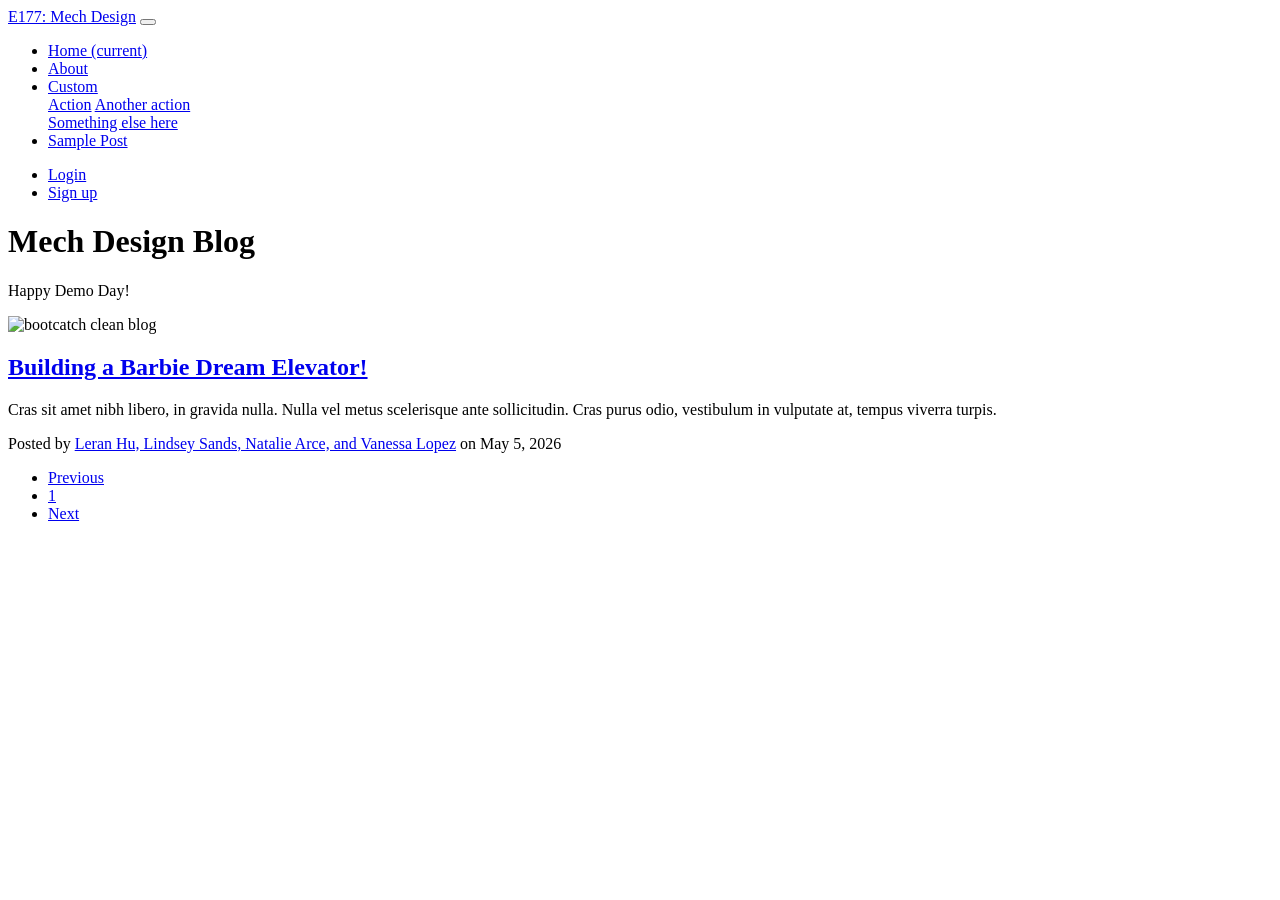
==== index.html @ c082f159 "Edited home/landing page" ====
<!doctype html>
<html lang="en">
  <head>
    <!-- Required meta tags -->
    <meta charset="utf-8">
    <meta name="viewport" content="width=device-width, initial-scale=1, shrink-to-fit=no">

    <!-- Bootstrap CSS -->
    <link rel="stylesheet" href="css/slateblue.css">
    <!-- common css -->
    <link rel="stylesheet" href="css/common.css">
    <title>bootcatch clean blog!</title>
  </head>
  <body>
    <!-- navbar start -->
    <nav class="navbar navbar-expand-lg navbar-dark bg-primary">
      <a class="navbar-brand" href="index.html">E177: Mech Design</a>
      <button class="navbar-toggler" type="button" data-toggle="collapse" data-target="#navbarSupportedContent" aria-controls="navbarSupportedContent" aria-expanded="false" aria-label="Toggle navigation">
        <span class="navbar-toggler-icon"></span>
      </button>
    
      <div class="collapse navbar-collapse" id="navbarSupportedContent">
        <ul class="navbar-nav mr-auto">
          <li class="nav-item active">
            <a class="nav-link" href="#">Home <span class="sr-only">(current)</span></a>
          </li>
          <li class="nav-item">
            <a class="nav-link" href="#">About</a>
          </li>
          <li class="nav-item dropdown">
            <a class="nav-link dropdown-toggle" href="#" id="navbarDropdown" role="button" data-toggle="dropdown" aria-haspopup="true" aria-expanded="false">
              Custom
            </a>
            <div class="dropdown-menu" aria-labelledby="navbarDropdown">
              <a class="dropdown-item" href="#">Action</a>
              <a class="dropdown-item" href="#">Another action</a>
              <div class="dropdown-divider"></div>
              <a class="dropdown-item" href="#">Something else here</a>
            </div>
          </li>
          <li class="nav-item">
            <a class="nav-link disabled" href="#" tabindex="-1" aria-disabled="true">Sample Post</a>
          </li>
        </ul>
        <ul class="navbar-nav ml-auto">
            <li class="nav-item active">
              <a class="nav-link" href="#">Login</a>
            </li>
            <li class="nav-item">
              <a class="nav-link" href="#">Sign up</a>
            </li>
          </ul>
      </div>
    </nav>

    <!-- blog intro -->
    <div class="blog-intro justify-content-center d-flex align-items-center" style="background-image: url('img/intro.jpg')">
      <div class="text">
        <h1>
          Mech Design Blog
        </h1>
        <p>Happy Demo Day!</p>
      </div>
    </div>

    <!-- blogs start-->
    <div class="container mt-5">
        <div class="row justify-content-center">
            <div class="col-md-8">

                <div class="card mb-3">
                    <div class="card-body">
                        <div class="row">
                            <div class="col-md-4">
                                <img src="img/girl3.jpg"  class="img-fluid mr-3" alt="bootcatch clean blog">
                            </div>
                            <div class="col-md-8">
                                <a  href="index3.html" target="_blank">
                                    <h2 class="mt-0 mb-1">Building a Barbie Dream Elevator!</h2>
                                </a>
                                <p> Cras sit amet nibh libero, in gravida nulla. Nulla vel metus scelerisque ante sollicitudin. Cras purus odio, vestibulum in vulputate at, tempus viverra turpis. </p>
                            </div>
                        </div>
                    </div>
                    <div class="card-footer">
                        <div class="footer">
                            <span class="font-italic">Posted by <a href="#">Leran Hu, Lindsey Sands, Natalie Arce, and Vanessa Lopez</a> on <span class="text-primary"> May 5, 2026</span></span>
                        </div>
                    </div>
                </div>

            </div>
            <!-- pagination -->
            <div class="w-100 justify-content-center d-flex">
              <nav aria-label="...">
                <ul class="pagination">
                  <li class="page-item disabled">
                    <a class="page-link" href="#" tabindex="-1" aria-disabled="true">Previous</a>
                  </li>
                  <li class="page-item"><a class="page-link" href="#">1</a></li>
                  <li class="page-item">
                    <a class="page-link" href="#">Next</a>
                  </li>
                </ul>
              </nav>
            </div>
        </div>
    </div>
    <!-- ends blogs -->

    <!-- footer -->
    <div class="blog-footer py-3 text-center bg-light"></div>

    <!-- Optional JavaScript -->
    <!-- jQuery first, then Popper.js, then Bootstrap JS -->
    <script src="https://code.jquery.com/jquery-3.3.1.slim.min.js" integrity="sha384-q8i/X+965DzO0rT7abK41JStQIAqVgRVzpbzo5smXKp4YfRvH+8abtTE1Pi6jizo" crossorigin="anonymous"></script>
    <script src="https://cdnjs.cloudflare.com/ajax/libs/popper.js/1.14.7/umd/popper.min.js" integrity="sha384-UO2eT0CpHqdSJQ6hJty5KVphtPhzWj9WO1clHTMGa3JDZwrnQq4sF86dIHNDz0W1" crossorigin="anonymous"></script>
    <script src="https://stackpath.bootstrapcdn.com/bootstrap/4.3.1/js/bootstrap.min.js" integrity="sha384-JjSmVgyd0p3pXB1rRibZUAYoIIy6OrQ6VrjIEaFf/nJGzIxFDsf4x0xIM+B07jRM" crossorigin="anonymous"></script>
  </body>
</html>
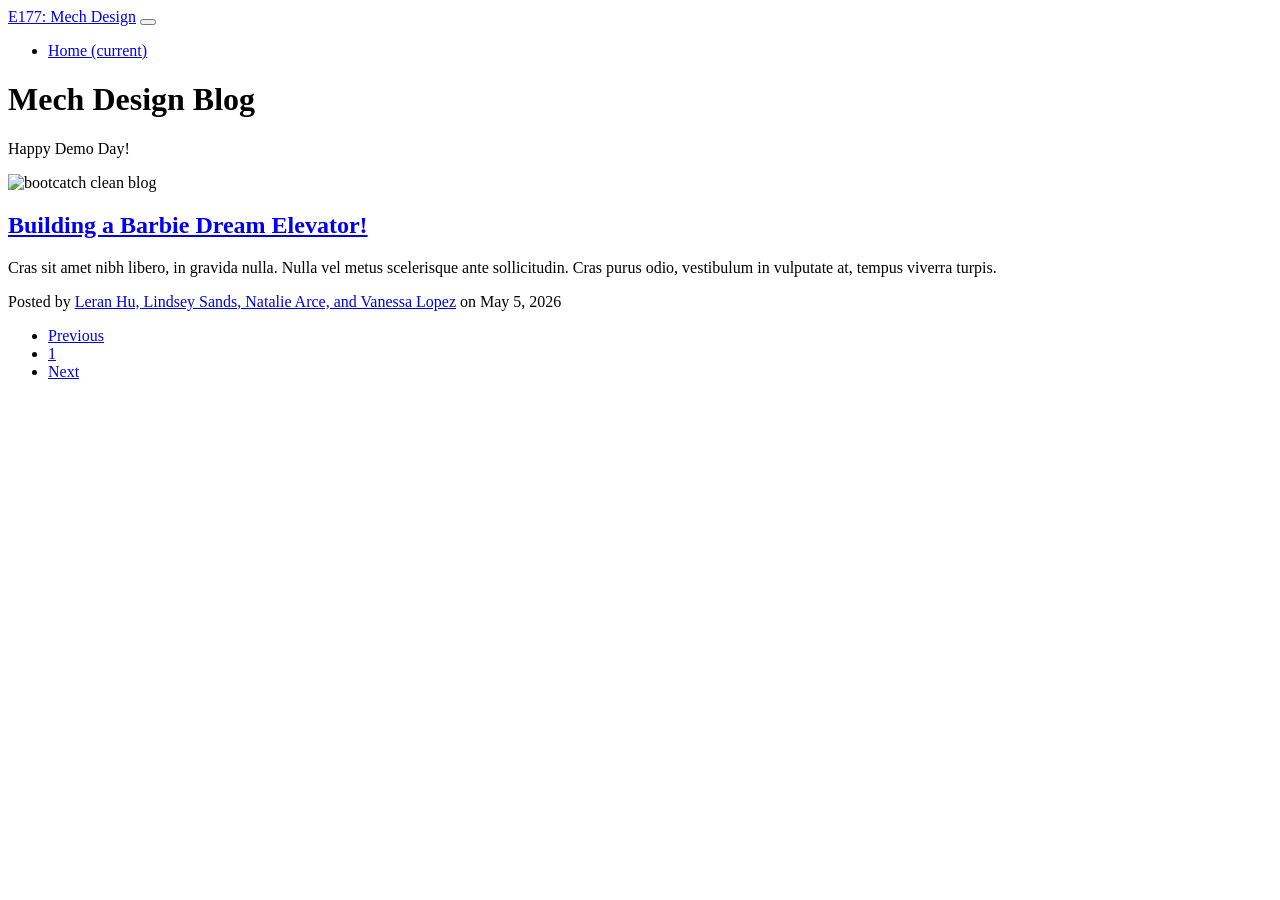
==== commit 75f43007: "Got rid of extraneous tabs" ====
--- a/index.html
+++ b/index.html
@@ -24,32 +24,7 @@
           <li class="nav-item active">
             <a class="nav-link" href="#">Home <span class="sr-only">(current)</span></a>
           </li>
-          <li class="nav-item">
-            <a class="nav-link" href="#">About</a>
-          </li>
-          <li class="nav-item dropdown">
-            <a class="nav-link dropdown-toggle" href="#" id="navbarDropdown" role="button" data-toggle="dropdown" aria-haspopup="true" aria-expanded="false">
-              Custom
-            </a>
-            <div class="dropdown-menu" aria-labelledby="navbarDropdown">
-              <a class="dropdown-item" href="#">Action</a>
-              <a class="dropdown-item" href="#">Another action</a>
-              <div class="dropdown-divider"></div>
-              <a class="dropdown-item" href="#">Something else here</a>
-            </div>
-          </li>
-          <li class="nav-item">
-            <a class="nav-link disabled" href="#" tabindex="-1" aria-disabled="true">Sample Post</a>
-          </li>
         </ul>
-        <ul class="navbar-nav ml-auto">
-            <li class="nav-item active">
-              <a class="nav-link" href="#">Login</a>
-            </li>
-            <li class="nav-item">
-              <a class="nav-link" href="#">Sign up</a>
-            </li>
-          </ul>
       </div>
     </nav>
 
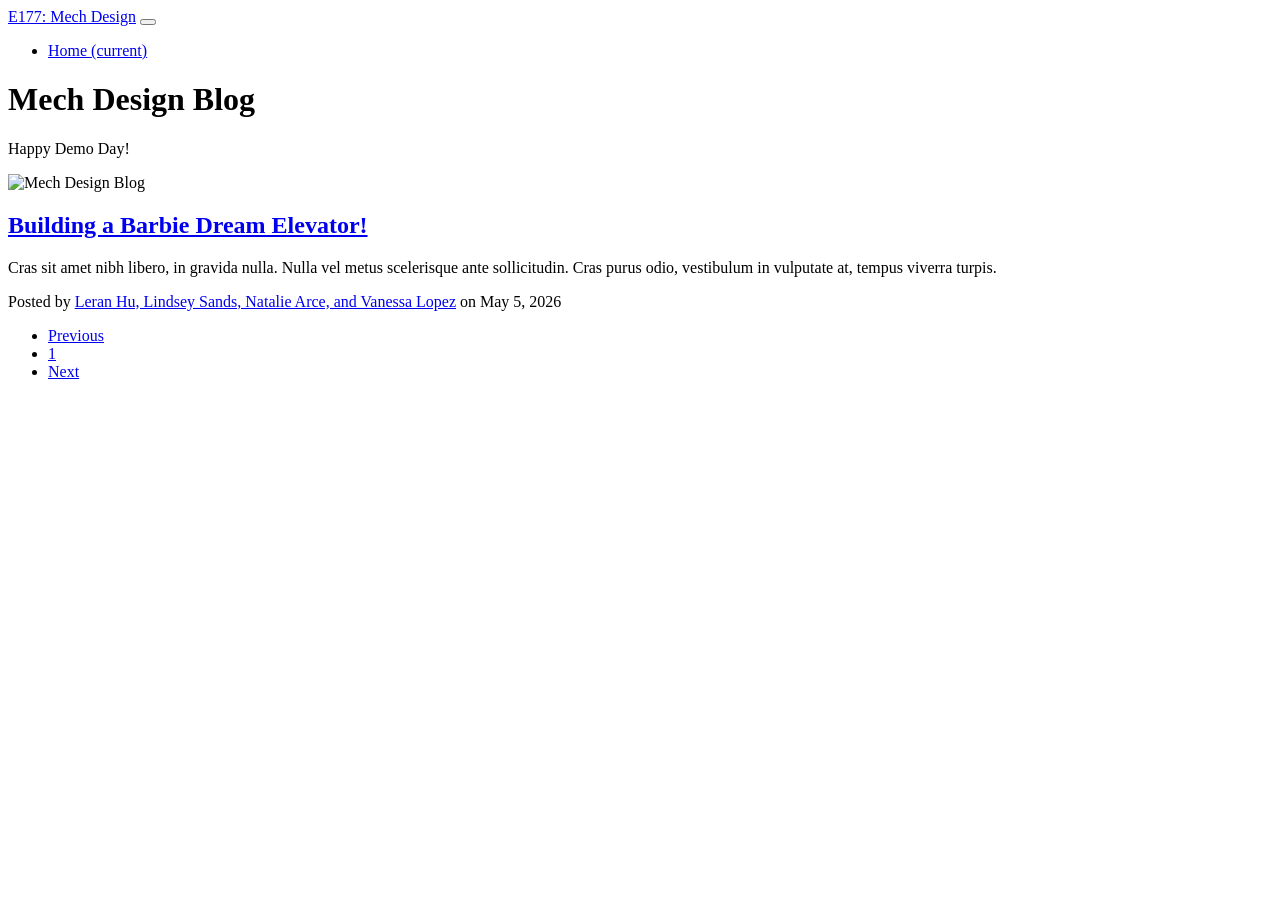
==== commit 3463a797: "Added more about the wheelchair barbie justification" ====
--- a/index.html
+++ b/index.html
@@ -9,7 +9,7 @@
     <link rel="stylesheet" href="css/slateblue.css">
     <!-- common css -->
     <link rel="stylesheet" href="css/common.css">
-    <title>bootcatch clean blog!</title>
+    <title>Mech Design Blog!</title>
   </head>
   <body>
     <!-- navbar start -->
@@ -47,7 +47,7 @@
                     <div class="card-body">
                         <div class="row">
                             <div class="col-md-4">
-                                <img src="img/girl3.jpg"  class="img-fluid mr-3" alt="bootcatch clean blog">
+                                <img src="img/girl3.jpg"  class="img-fluid mr-3" alt="Mech Design Blog">
                             </div>
                             <div class="col-md-8">
                                 <a  href="index3.html" target="_blank">
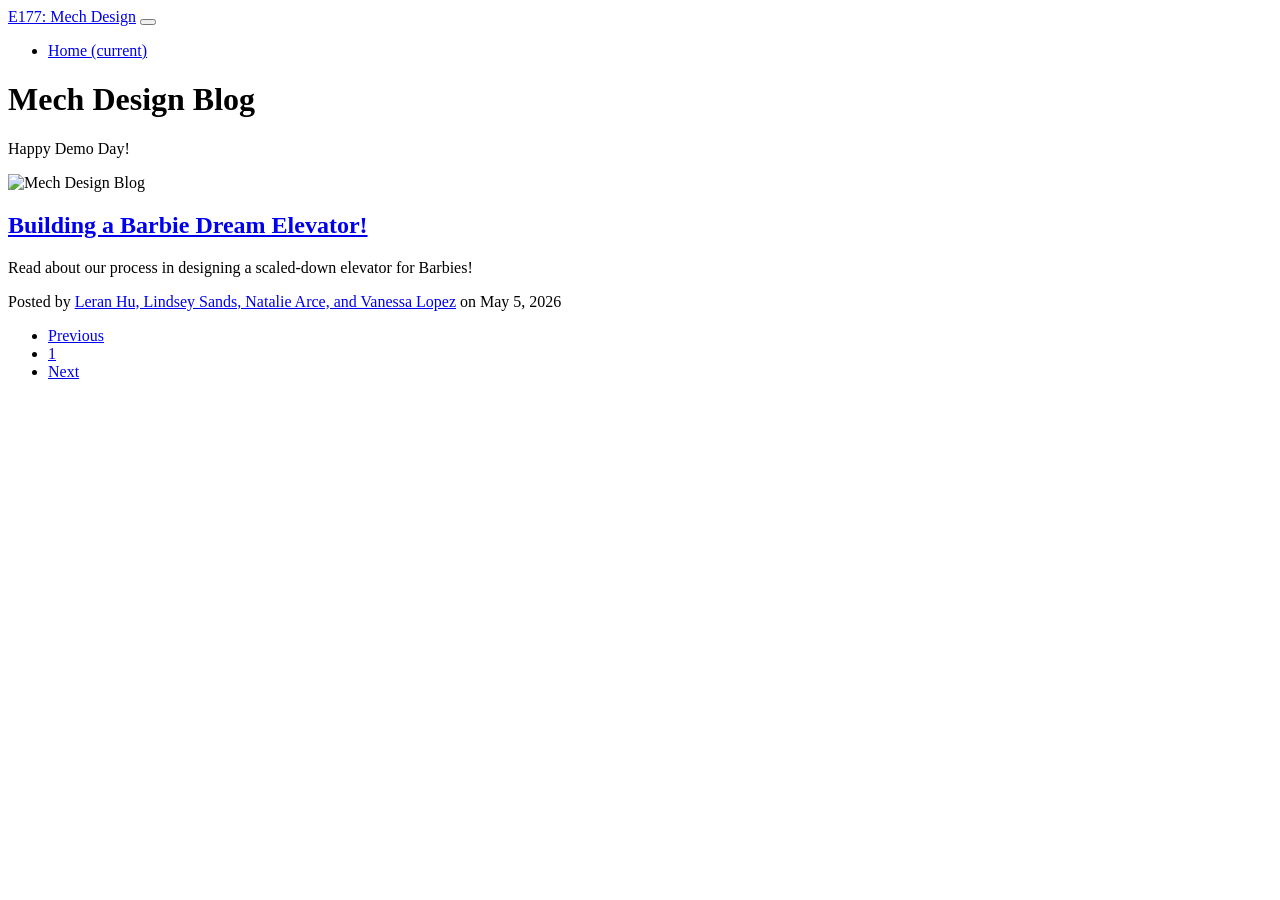
==== commit f31a776f: "Adjusted headings andd words" ====
--- a/index.html
+++ b/index.html
@@ -53,7 +53,7 @@
                                 <a  href="index3.html" target="_blank">
                                     <h2 class="mt-0 mb-1">Building a Barbie Dream Elevator!</h2>
                                 </a>
-                                <p> Cras sit amet nibh libero, in gravida nulla. Nulla vel metus scelerisque ante sollicitudin. Cras purus odio, vestibulum in vulputate at, tempus viverra turpis. </p>
+                                <p>Read about our process in designing a scaled-down elevator for Barbies!</p>
                             </div>
                         </div>
                     </div>
